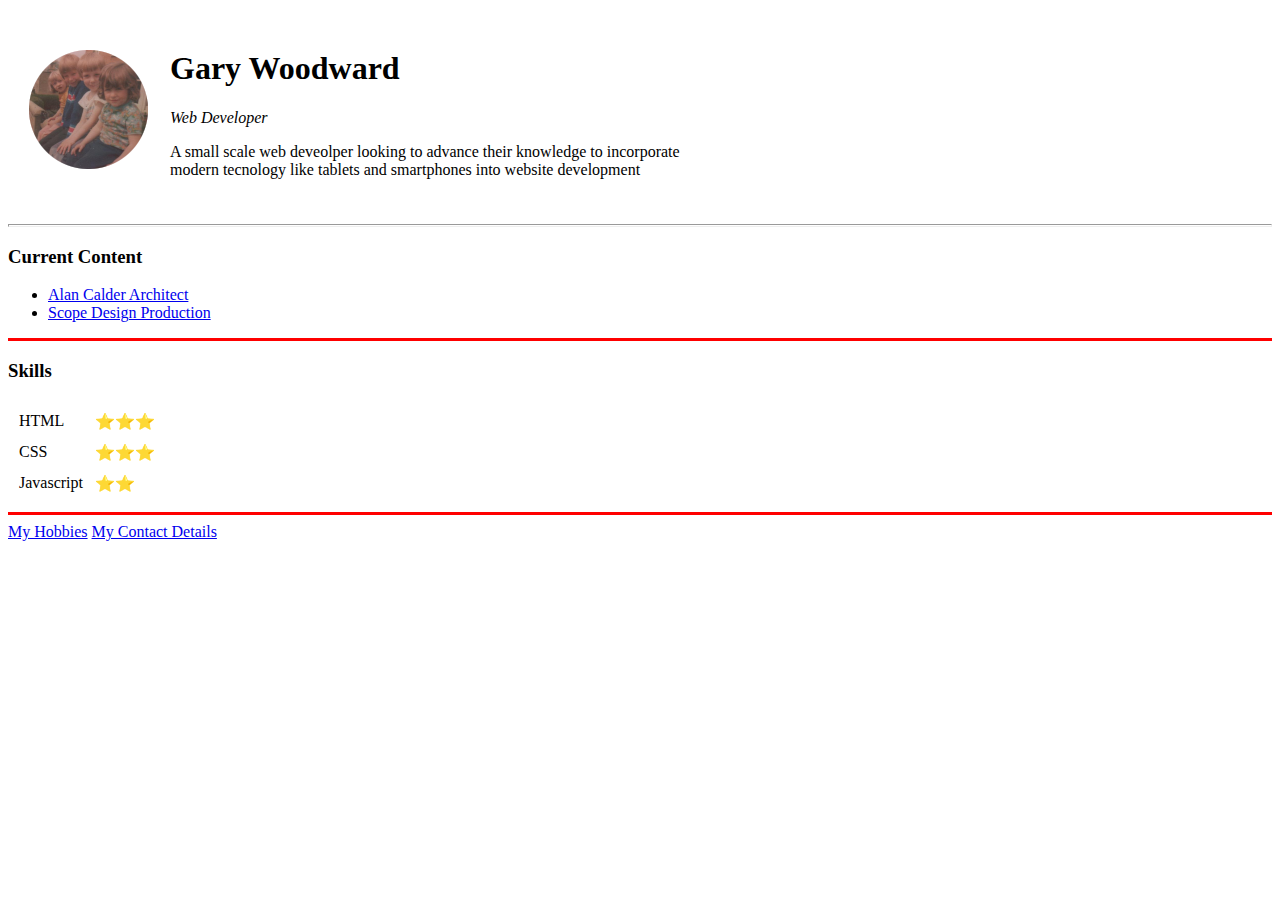
==== index.html @ d55cd5a4 "Start of WebDev Class with Angela Yu at Udemy" ====
<!DOCTYPE html>
<html lang="en" dir="ltr">

<head>
  <meta charset="utf-8">
  <title>My First Web Development Site</title>
</head>

<body>
  <!-- Top of page details -->
  <table cellspacing="20">
    <td><img src="images/my photo 001-modified.png" alt="my brother, my friends and me."></td>
    <td>
      <h1>Gary Woodward</h1>
      <p><em>Web Developer</em></p>
      <p>A small scale web deveolper looking to advance their knowledge to
        incorporate <br>modern tecnology like tablets and smartphones into website
        development</p>
    </td>
  </table>
  <hr size="3">
  <!-- Current content details such as work experience -->
  <h3>Current Content</h3>
  <!-- creating lists of items eg
    <ul>
      unordered list (see below)
    </ul>
    <ol>
      ordered list (see hobbies in external links section)
    </0l> -->
  <ul>
    <li><a href="http://www.alancalderarchitect.co.uk/">Alan Calder Architect</a></li>
    <li><a href="http://scopedesign-uk.com/">Scope Design Production</a></li>
  </ul>
  <!-- This is where the table for skills should go -->
  <hr size="3" color="red">
  <h3>Skills</h3>
  <table cellspacing="10">
    <tr>
      <td>HTML</td>
      <td>⭐⭐⭐</td>
    </tr>
    <tr>
      <td>CSS</td>
      <td>⭐⭐⭐</td>
    </tr>
    <tr>
      <td>Javascript</td>
      <td>⭐⭐</td>
    </tr>
  </table>
  <hr size="3" color="red">
  <!-- links to external pages for other information -->
  <a href="hobbies.html">My Hobbies</a>
  <a href="contact.html">My Contact Details</a>
</body>

</html>
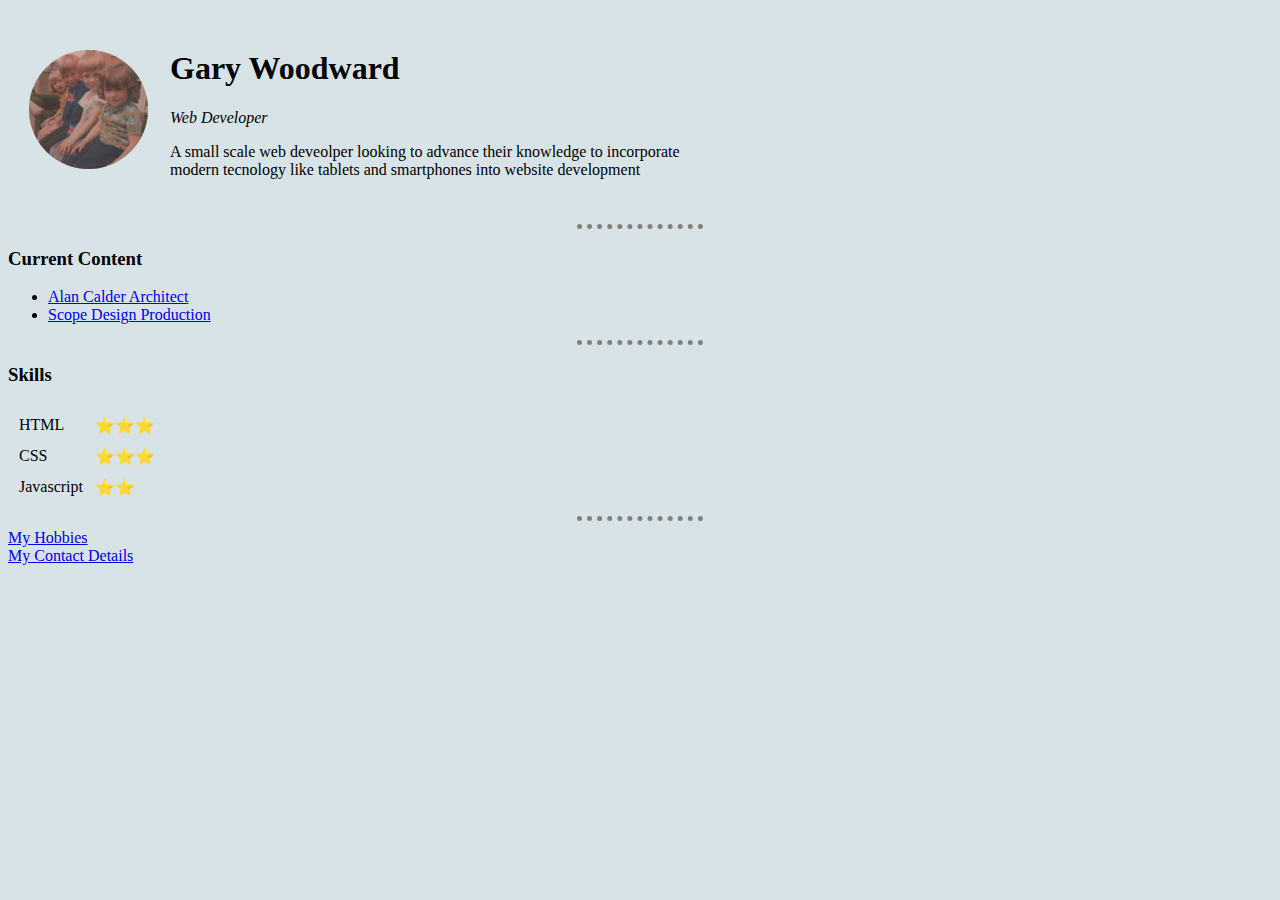
==== commit 31c07503: "Add files via upload" ====
--- a/index.html
+++ b/index.html
@@ -4,8 +4,11 @@
 <head>
   <meta charset="utf-8">
   <title>My First Web Development Site</title>
+  <link rel="stylesheet" href="css/styles.css">
+
 </head>
 
+<!-- changing the sytlesheet of the webpage lesson 32 -->
 <body>
   <!-- Top of page details -->
   <table cellspacing="20">
@@ -18,7 +21,8 @@
         development</p>
     </td>
   </table>
-  <hr size="3">
+  <!-- change the next line to ellipses or some such design -->
+  <hr>
   <!-- Current content details such as work experience -->
   <h3>Current Content</h3>
   <!-- creating lists of items eg
@@ -33,7 +37,8 @@
     <li><a href="http://scopedesign-uk.com/">Scope Design Production</a></li>
   </ul>
   <!-- This is where the table for skills should go -->
-  <hr size="3" color="red">
+  <!-- change the next line to ellipses or some such design -->
+  <hr>
   <h3>Skills</h3>
   <table cellspacing="10">
     <tr>
@@ -49,9 +54,10 @@
       <td>⭐⭐</td>
     </tr>
   </table>
-  <hr size="3" color="red">
+  <!-- change the next line to ellipses or some such design -->
+  <hr>
   <!-- links to external pages for other information -->
-  <a href="hobbies.html">My Hobbies</a>
+  <a href="hobbies.html">My Hobbies</a><br />
   <a href="contact.html">My Contact Details</a>
 </body>
 
--- a/css/styles.css
+++ b/css/styles.css
@@ -0,0 +1,12 @@
+/* Cascading Style Sheet for Web Site */
+body {
+  background-color: #D8E3E7;
+}
+
+hr {
+  border-color: grey;
+  border-style: dotted none none;
+  border-width: 5px;
+  height 0px;
+  width: 10%;
+}
